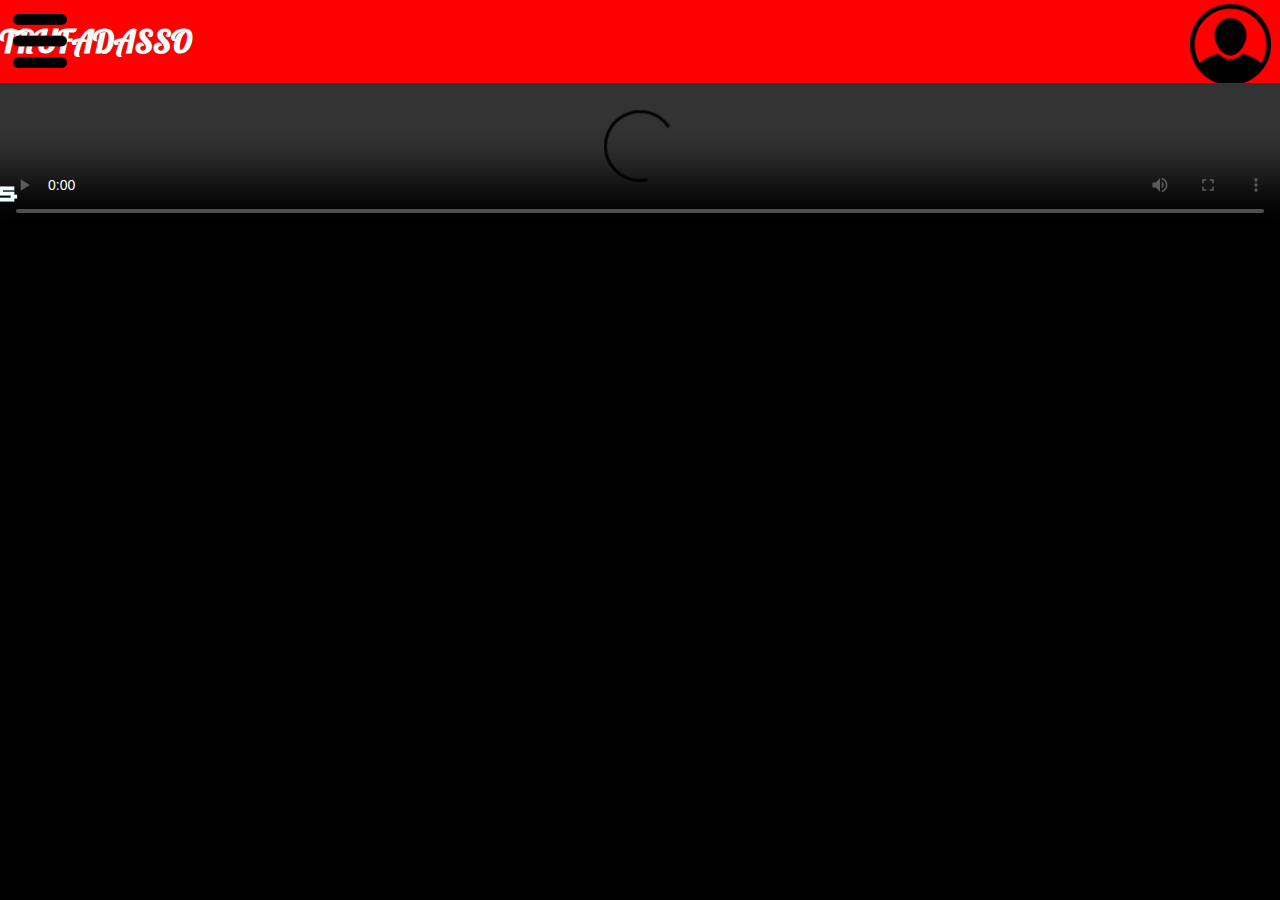
==== creditos.html @ 34e5b3bd "color change" ====
<!DOCTYPE html>
<html lang="en">
<head>
    <meta charset="UTF-8">
    <meta name="viewport" content="width=device-width, initial-scale=1.0">
    <title>Document</title>
    <link href="https://fonts.googleapis.com/css2?family=Lobster&family=Press+Start+2P&display=swap" rel="stylesheet">
    <link rel="stylesheet" href="/arquivos/menu.css">
    <link rel="stylesheet" href="/arquivos/style.css">
    <script src="/arquivos/menu.js" defer></script>
    <meta name="viewport" content="width=device-width, initial-scale=1.0">
</head>
<body style="overflow:auto; background-color: black;">

    <div class="menu">
        <button class="menuToggle" aria-controls="MenuList" aria-expanded="false"></button>
        <a href="index.html"><h1 id="titulo">TRUFADASSO</h1></a>
        <button style="border-radius: 100%;"><img src="/imagem/user.png" id="userIcon"></button>
    </div>

    <ul class="menuList" data-visible="false">
        <li class="item">
            <a href="index.html">
                <span>Home</span>
            </a>
        </li>
        <li class="item">
            <a href="informaçoes.html">
                <span>Informações</span>
            </a>
        </li>
        <li class="item">
            <a href="creditos.html">
                <span>Creditos</span>
            </a>
        </li>
        <li class="item">
            <a href="https://motoserra.vercel.app">
                <span>:)</span>
            </a>
        </li>
    </ul>

<div class="page"><video autoplay="true" src="/imagem/starwars.mp4" width="100%" autoplay controls></video></div>

</body>
</html>
---- arquivos/menu.css ----
.menu {
    display: flex;
    flex-direction: row;

    justify-content: center;
    align-items: center;

    background-color: red;
    width: 100vw;
    height: 10vh;
}

#titulo{
    font-size: clamp(2rem, 2.5vw, 3.5rem);
    font-family: 'Lobster', cursive;
    color: azure;
}

button{
    background-color:transparent;
    border:none;
    cursor:pointer;
}

#userIcon{
    position:absolute;
    top:0.4vh;
    right:1vh;
    height: 9vh;
}

.menuList{
    list-style: none;
    display: flex;
    padding:0;
    margin:0;
    justify-content: space-between;
    position:fixed;
    inset: 0 81vw 55vh 0;
    background: purple;
    flex-direction: column;
    padding:1vw;
    padding-top: 10vh;
    row-gap:5vh;
    z-index: 1000;
    transform: translateX(-101%);
    transition: transform 0.2s ease-out;
}

@media(max-width:700px){

}

.menuList[data-visible="true"]{
    transform: translateX(0%);
}

span{
    font-family: 'Press Start 2P', cursive;
    font-weight: bolder;
    font-size: 2.5vh;
    color: azure;
}

a{
    text-decoration: none;
}

.item{
    border-bottom: solid 1px white;
}

.menuToggle{
    position: absolute;
    left:1vw;
    z-index: 9999;
    min-height: 6vh;
    aspect-ratio: 1 / 1;
    background-color: blue;
    background: url("/imagem/menu.png");
    background-repeat: no-repeat;
    background-size: contain;
}

.menuToggle[aria-expanded="true"]{
    background: url("/imagem/X.png");
    background-color: transparent;
    background-repeat: no-repeat;
    background-size: contain;
}
---- arquivos/style.css ----
body {
    background-color: bisque;
    padding: 0;
    margin: 0;
    overflow: hidden;
    user-select: none;
}

.container {
    display: flex;
    width: 100%;
    height: 100%;

    flex-direction: column;
    justify-content: start;
    align-items: center;
    row-gap: 100px;
}

.menu {
    display: flex;
    flex-direction: row;

    justify-content: space-between;

    align-items: center;

    background-color: red;
    width: 100%;
    height: 10%;
}

#textoCones{
    font-size: 50;
    font-family: 'Lobster', cursive;
    color: brown;
    transform: translate(0%, -100%);
}

h1{
    font-size: 50;
    font-family: 'Lobster', cursive;
    color: azure;
}

#produtos{
    display:flex;
    gap:50px;
    position:absolute;
    top:38%;
    left:40%;
    transform: translate(0%, -15%);
}

#produtos > .produto{
    width:350px;
    height:600px;
    object-fit: cover;
    object-position: 100% 50%;
    transition: transform 0.5s;
    
}

button{
    background-color:transparent;
    border-color: transparent;
    cursor:pointer;
}

.produto:hover{
    transform:scale(1.1);
    cursor:pointer;
}
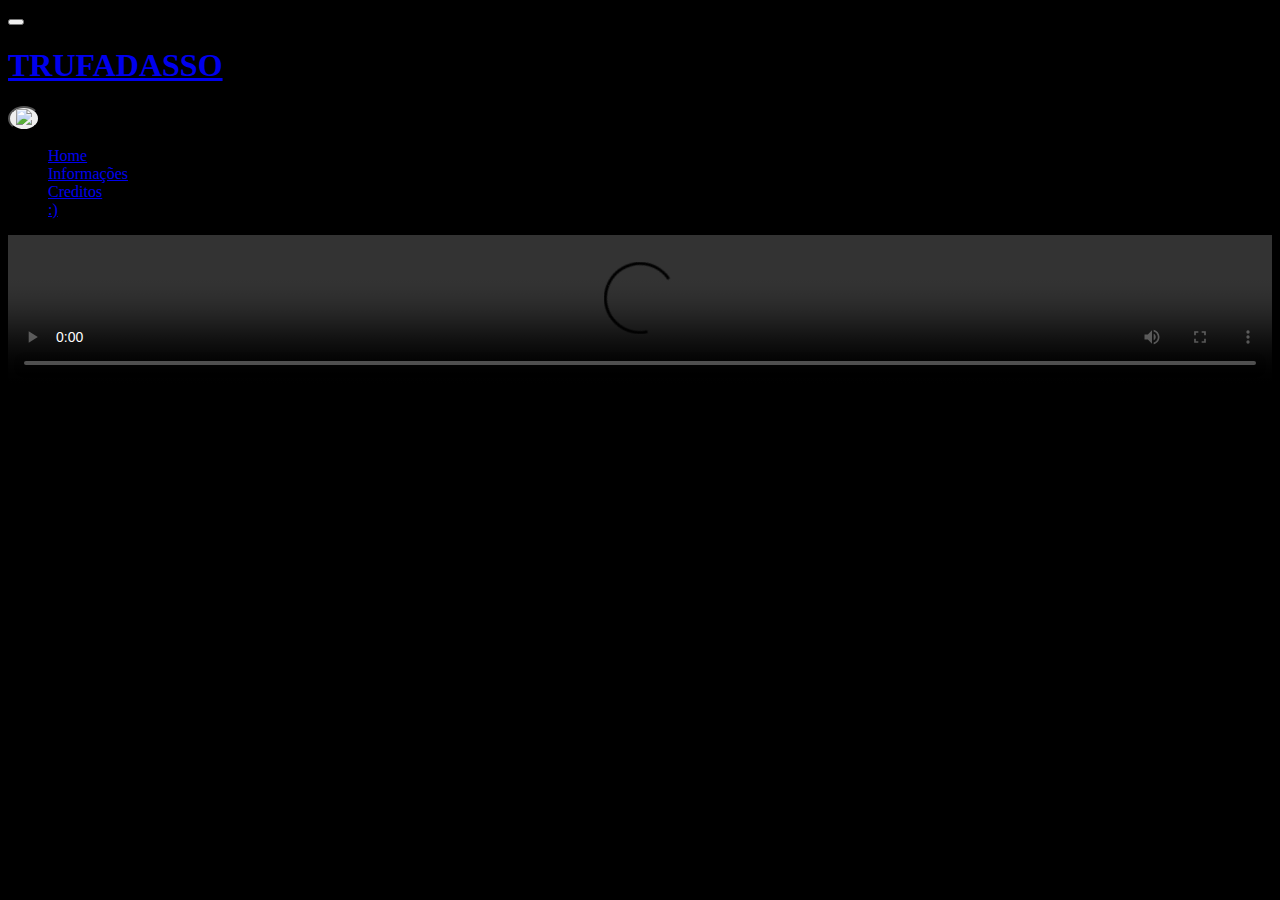
==== commit 36949258: "teste" ====
--- a/creditos.html
+++ b/creditos.html
@@ -5,9 +5,9 @@
     <meta name="viewport" content="width=device-width, initial-scale=1.0">
     <title>Document</title>
     <link href="https://fonts.googleapis.com/css2?family=Lobster&family=Press+Start+2P&display=swap" rel="stylesheet">
-    <link rel="stylesheet" href="/arquivos/menu.css">
-    <link rel="stylesheet" href="/arquivos/style.css">
-    <script src="/arquivos/menu.js" defer></script>
+    <link rel="stylesheet" href="/projeto 03/arquivos/menu.css">
+    <link rel="stylesheet" href="/projeto 03/arquivos/style.css">
+    <script src="/projeto 03/arquivos/menu.js" defer></script>
     <meta name="viewport" content="width=device-width, initial-scale=1.0">
 </head>
 <body style="overflow:auto; background-color: black;">
@@ -15,7 +15,7 @@
     <div class="menu">
         <button class="menuToggle" aria-controls="MenuList" aria-expanded="false"></button>
         <a href="index.html"><h1 id="titulo">TRUFADASSO</h1></a>
-        <button style="border-radius: 100%;"><img src="/imagem/user.png" id="userIcon"></button>
+        <button style="border-radius: 100%;"><img src="/projeto 03/imagem/user.png" id="userIcon"></button>
     </div>
 
     <ul class="menuList" data-visible="false">
@@ -41,7 +41,7 @@
         </li>
     </ul>
 
-<div class="page"><video autoplay="true" src="/imagem/starwars.mp4" width="100%" autoplay controls></video></div>
+<div class="page"><video autoplay="true" src="/projeto 03/imagem/starwars.mp4" width="100%" autoplay controls></video></div>
 
 </body>
 </html>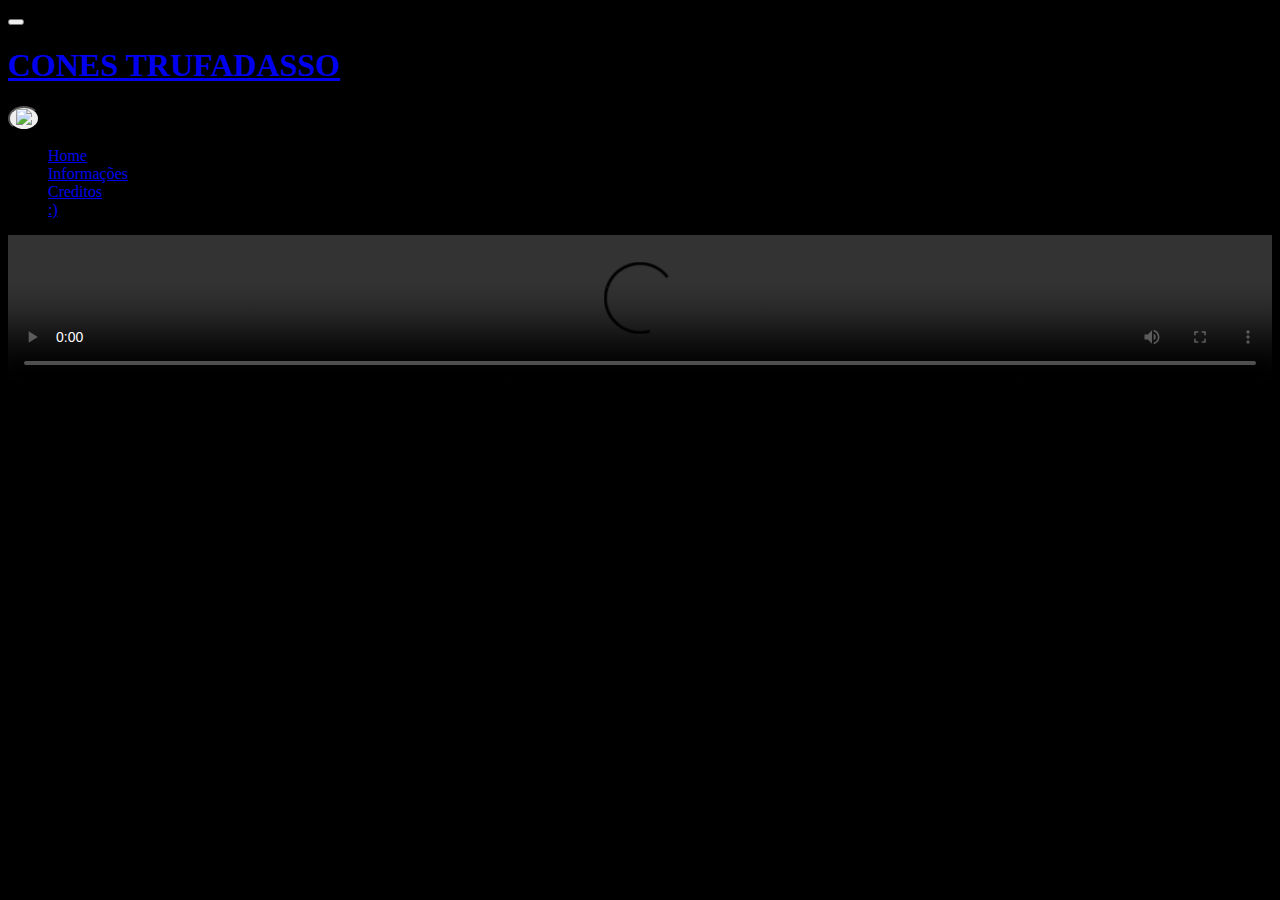
==== commit 744e78f4: "css bug fix" ====
--- a/creditos.html
+++ b/creditos.html
@@ -14,7 +14,7 @@
 
     <div class="menu">
         <button class="menuToggle" aria-controls="MenuList" aria-expanded="false"></button>
-        <a href="index.html"><h1 id="titulo">TRUFADASSO</h1></a>
+       <div class="titulo"> <a href="index.html"><h1 id="titulo">CONES TRUFADASSO</h1></a></div>
         <button style="border-radius: 100%;"><img src="/projeto 03/imagem/user.png" id="userIcon"></button>
     </div>
 
